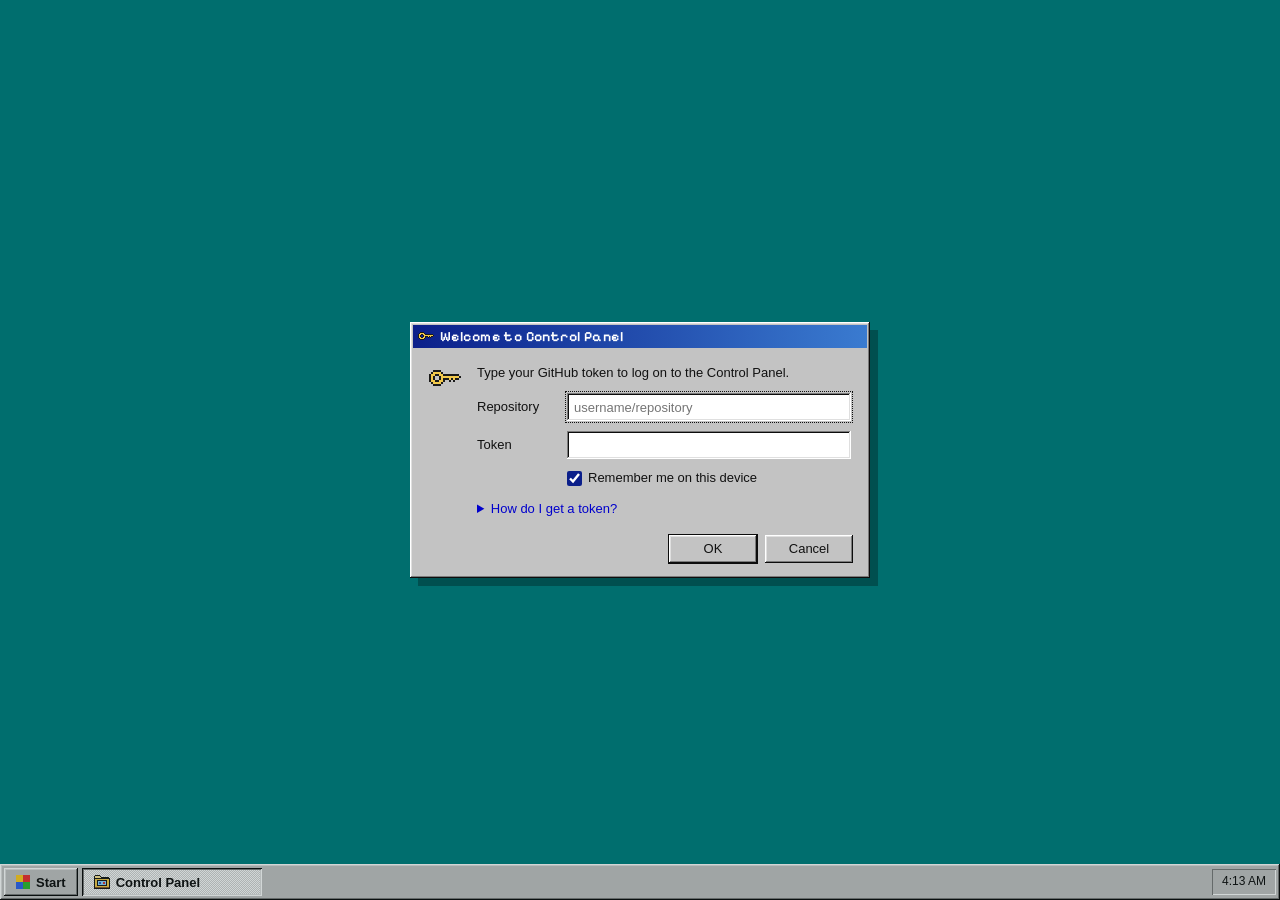
==== admin/index.html @ c82977e6 "admin page created" ====
<!doctype html>
<html lang="en">
<head>
  <meta charset="utf-8">
  <meta name="viewport" content="width=device-width, initial-scale=1, viewport-fit=cover">
  <meta name="robots" content="noindex, nofollow">
  <title>Control Panel</title>
  <link rel="preconnect" href="https://fonts.googleapis.com">
  <link rel="stylesheet" href="https://fonts.googleapis.com/css2?family=Pixelify+Sans:wght@400;600;700&family=VT323&display=swap">
  <link rel="stylesheet" href="admin.css">
</head>
<body>
<noscript>The Control Panel needs JavaScript.</noscript>
<script src="admin.js"></script>
</body>
</html>
---- admin/admin.css ----
/* Control Panel: same Win98 chrome as the site, on the classic teal desktop so it's obvious you're in edit mode. */
:root{
  --face:#c3c3c3; --hi:#ffffff; --shade:#7b7b7b; --dark:#0c0c0c;
  --title1:#0b1f8a; --title2:#3a7bd0; --off1:#7b7b7b; --off2:#b5b5b5;
  --ink:#111111; --paper:#ffffff; --muted:#4a4a4a; --link:#0000cc;
  --teal:#008080; --tip:#ffffe1; --bad:#b00000; --mat:#e9e4d6;
  --display:"Pixelify Sans","Courier New",monospace;
  --body:Tahoma,Verdana,"Segoe UI",sans-serif;
  --mono:"VT323","Courier New",monospace;
  --tb:36px;
  color-scheme:light;
}
*{box-sizing:border-box}
html,body{height:100%;overflow:hidden}
body{margin:0;background:var(--teal);color:var(--ink);font:13px/1.45 var(--body)}
a{color:var(--link)}
button,input,select{font-family:inherit}
:focus-visible{outline:1px dotted var(--ink);outline-offset:2px}
[hidden]{display:none!important}
canvas{image-rendering:pixelated}
code{font:16px/1 var(--mono);word-break:break-all}
.muted{color:var(--muted)}

/* bevels + buttons */
.out{background:var(--face);box-shadow:inset -1px -1px var(--dark),inset 1px 1px var(--hi),inset -2px -2px var(--shade),inset 2px 2px #dfdfdf}
.in{background:var(--paper);box-shadow:inset -1px -1px var(--hi),inset 1px 1px var(--shade),inset -2px -2px #dfdfdf,inset 2px 2px var(--dark)}
.btn{font:13px var(--body);color:var(--ink);border:0;padding:4px 12px;cursor:pointer;min-height:28px;display:inline-flex;align-items:center;justify-content:center;gap:6px;text-decoration:none;white-space:nowrap}
.btn canvas{width:16px;height:16px;flex:none}
.btn:active:not(:disabled),.btn[aria-pressed="true"]{box-shadow:inset 1px 1px var(--dark),inset -1px -1px var(--hi),inset 2px 2px var(--shade),inset -2px -2px #dfdfdf;background:#d4d4d4}
.btn[aria-pressed="true"]{background:repeating-conic-gradient(#d4d4d4 0 25%,#fff 0 50%) 0 0/2px 2px;font-weight:700}
.btn:disabled{color:#8a8a8a;text-shadow:1px 1px 0 var(--hi);cursor:default}
.btn:disabled canvas{opacity:.4;filter:grayscale(1)}
.btn.def{box-shadow:0 0 0 1px var(--dark),inset -1px -1px var(--dark),inset 1px 1px var(--hi),inset -2px -2px var(--shade),inset 2px 2px #dfdfdf}

/* window chrome */
.win{display:flex;flex-direction:column;padding:3px;min-width:0}
.bar{display:flex;align-items:center;gap:6px;padding:3px 3px 3px 5px;color:#fff;background:linear-gradient(90deg,var(--title1),var(--title2));user-select:none;flex:none}
.bar canvas{width:16px;height:16px;flex:none}
.bar h1{font:600 14px var(--display);margin:0;flex:1;letter-spacing:.03em;white-space:nowrap;overflow:hidden;text-overflow:ellipsis}
.ctl{width:22px;height:20px;padding:0;min-height:0;font:700 12px/1 var(--body)}
.menu{display:flex;gap:2px;padding:2px 4px;flex:none;user-select:none}
.mb{border:0;background:none;padding:3px 8px;font:13px var(--body);color:var(--ink);cursor:pointer}
.mb:hover,.mb[aria-expanded="true"]{background:var(--title1);color:#fff}
.tool{display:flex;align-items:center;gap:6px;padding:4px 6px;flex:none;border-top:1px solid var(--shade);box-shadow:inset 0 1px var(--hi)}
.tool .tb{padding:3px 10px}
#pubbtn:not(:disabled){font-weight:700}
#pubn{font-weight:700}
.addrlab{color:var(--muted);margin-left:8px}
.addr{flex:1;min-width:0;padding:4px 8px;white-space:nowrap;overflow:hidden;text-overflow:ellipsis}
.status{display:flex;gap:3px;padding:3px 2px 1px;font-size:12px;flex:none}
.status .st{padding:1px 8px;flex:1;min-width:0;box-shadow:inset 1px 1px var(--shade),inset -1px -1px var(--hi);white-space:nowrap;overflow:hidden;text-overflow:ellipsis}
.status .st.dirty{font-weight:700}
.status .grip{width:16px;box-shadow:inset 1px 1px var(--shade),inset -1px -1px var(--hi);
  background:linear-gradient(135deg,transparent 0 55%,var(--shade) 55% 60%,var(--hi) 60% 65%,transparent 65% 72%,var(--shade) 72% 77%,var(--hi) 77% 82%,transparent 82%)}

/* main window */
.main{position:fixed;top:14px;left:14px;right:14px;bottom:calc(var(--tb) + 14px);max-width:1180px;margin:0 auto;
  box-shadow:inset -1px -1px var(--dark),inset 1px 1px var(--hi),inset -2px -2px var(--shade),inset 2px 2px #dfdfdf,8px 8px 0 rgba(0,40,40,.45)}
.cp{flex:1;min-height:0;display:grid;grid-template-columns:230px minmax(0,1fr);margin:2px;gap:0}
.web{background:var(--paper);overflow:auto;padding:18px 16px;border-right:1px solid var(--shade);box-shadow:inset 1px 1px var(--shade)}
.web p{margin:0 0 10px}
.webhead{display:flex;flex-direction:column;gap:6px}
.webhead canvas.big{width:48px;height:48px}
.webhead h2{font:700 22px/1.1 var(--display);margin:0;color:var(--title1);overflow-wrap:anywhere}
.wline{border:0;height:2px;margin:10px 0 12px;background:linear-gradient(90deg,var(--title1),var(--title2) 45%,#fff2a8 75%,transparent)}
.websel{margin-top:14px;padding-top:10px;border-top:1px dotted #9a9a9a;overflow-wrap:anywhere}
.websel p{margin-top:8px}
.pane{position:relative;overflow:auto;min-height:0;overscroll-behavior:contain}
.pane:focus{outline:none}

/* control panel home */
.applets{display:grid;grid-template-columns:repeat(auto-fill,minmax(104px,1fr));gap:8px;padding:16px}
.applet{display:flex;flex-direction:column;align-items:center;gap:5px;border:0;background:none;padding:8px 4px;font:12px/1.25 var(--body);color:var(--ink);cursor:pointer;text-align:center}
.applet canvas.big{width:32px;height:32px}
.applet .al{padding:1px 3px}
.applet:hover .al,.applet:focus-visible .al{background:var(--title1);color:#fff;outline:1px dotted #fff}
.applet:focus-visible{outline:none}
.applet.soon{cursor:help}
.applet.soon canvas{opacity:.45;filter:grayscale(.7)}
.applet.soon .al{color:#6a6a6a}
.applet small{font:15px/1 var(--mono);color:#777}

/* list views */
.ltool{position:sticky;top:0;z-index:2;display:flex;align-items:center;gap:4px;padding:6px;background:var(--face);border-bottom:1px solid var(--shade);flex-wrap:wrap}
.ltool .btn{padding:3px 10px}
.ltool .sq{width:30px;padding:0}
.vsep{width:2px;height:22px;margin:0 3px;border-left:1px solid var(--shade);border-right:1px solid var(--hi)}
.count{margin-left:auto;color:var(--muted);padding:0 6px}
.tiles{display:grid;grid-template-columns:repeat(auto-fill,minmax(176px,1fr));gap:14px;padding:14px;align-items:start}
.tile{position:relative;display:flex;flex-direction:column;gap:0;padding:4px;border:0;cursor:pointer;text-align:left;color:var(--ink);font:13px/1.35 var(--body)}
.tile .mat{display:grid;place-items:center;padding:8px;background:var(--mat);aspect-ratio:4/3}
.tile .mat img{max-width:100%;max-height:100%;display:block;box-shadow:0 0 0 1px rgba(0,0,0,.35),2px 2px 0 rgba(0,0,0,.18);background:#fff}
.noimg{font:16px var(--mono);color:var(--muted)}
.tile .cap{display:flex;flex-direction:column;gap:2px;padding:7px 5px 4px;min-width:0}
.tile .cap b{font:600 14px/1.2 var(--display);overflow-wrap:anywhere}
.tile .cap small{font:16px/1.1 var(--mono);color:var(--muted)}
.tile[aria-selected="true"]{outline:2px solid var(--title1);outline-offset:1px}
.tile[aria-selected="true"] .cap b{background:var(--title1);color:#fff;padding:0 3px;align-self:flex-start}
.tile:focus-visible{outline:2px dotted var(--ink)}
.tile[aria-selected="true"]:focus-visible{outline:2px solid var(--title1)}
.chip{font:600 11px/1 var(--display);font-style:normal;padding:3px 5px;border:1px solid var(--ink);letter-spacing:.04em}
.chip.add{background:#7bf09a}.chip.edit{background:#ffd23f}
.tile .chip{position:absolute;top:8px;right:8px}
.tablewrap{overflow-x:auto}
.lv{border-collapse:collapse;width:100%;min-width:520px;font-variant-numeric:tabular-nums}
.lv th{text-align:left;font-weight:400;padding:4px 8px;background:var(--face);box-shadow:inset -1px -1px var(--shade),inset 1px 1px var(--hi);white-space:nowrap}
.lv td{padding:8px;border-bottom:1px dotted #9a9a9a;vertical-align:top}
.lv td:first-child{font:19px/1 var(--mono);white-space:nowrap;width:1%}
.lv td .chip{margin-left:8px;vertical-align:1px}
.lv tr{cursor:default}
.lv tbody tr:hover{background:#e8eefc}
.lv tr[aria-selected="true"],.lv tr[aria-selected="true"]:hover{background:var(--title1);color:#fff}
.lv tr:focus-visible{outline:1px dotted var(--ink);outline-offset:-2px}
.empty{display:flex;flex-direction:column;align-items:center;gap:10px;padding:56px 16px;text-align:center;color:var(--muted)}
.empty canvas.big{width:48px;height:48px;opacity:.75}
.dropov{display:none}
.pane.dropping .dropov{position:sticky;bottom:0;display:grid;place-items:center;height:0;overflow:visible}
.pane.dropping .dropov span{transform:translateY(-50vh);font:28px var(--mono);background:var(--tip);border:2px dashed var(--ink);padding:14px 22px;box-shadow:4px 4px 0 rgba(0,0,0,.25)}
.pane.dropping{box-shadow:inset 0 0 0 3px var(--title2)}

/* taskbar */
.task{position:fixed;left:0;right:0;bottom:0;display:flex;gap:4px;align-items:center;padding:3px 4px calc(3px + env(safe-area-inset-bottom,0px));z-index:50;height:calc(var(--tb) + env(safe-area-inset-bottom,0px))}
.start{font-weight:700;flex:none}
.start i{width:14px;height:14px;display:inline-block;background:conic-gradient(#e33 0 25%,#3b3 0 50%,#36e 0 75%,#fc2 0)}
.tabs{display:flex;gap:3px;flex:1;min-width:0}
.tabs .btn{flex:0 1 180px;min-width:44px;justify-content:flex-start;overflow:hidden;cursor:default}
.tabs .btn span{overflow:hidden;text-overflow:ellipsis}
.clock{padding:4px 10px;font-size:12px;box-shadow:inset 1px 1px var(--shade),inset -1px -1px var(--hi);white-space:nowrap;flex:none}

/* menus */
.popup{position:fixed;z-index:400;list-style:none;margin:0;padding:3px;min-width:220px}
.popup li button{display:flex;align-items:center;gap:10px;width:100%;border:0;background:none;padding:5px 14px 5px 6px;font:13px var(--body);color:var(--ink);cursor:pointer;text-align:left}
.popup li button:hover:not(:disabled),.popup li button:focus-visible{background:var(--title1);color:#fff;outline:none}
.popup li button:disabled{color:#8a8a8a;text-shadow:1px 1px 0 var(--hi);cursor:default}
.popup li button:disabled canvas{opacity:.4}
.popup canvas,.popup .noi{width:16px;height:16px;flex:none}
.popup .ml{flex:1}
.popup kbd{font:12px var(--body);color:inherit;opacity:.8}
.popup .sep{border-top:1px solid var(--shade);border-bottom:1px solid var(--hi);margin:3px 2px}
.startpop{padding-left:31px;min-width:230px}
.startpop::before{content:"Control Panel";position:absolute;left:3px;top:3px;bottom:3px;width:26px;background:linear-gradient(0deg,var(--title1),var(--title2));color:#fff;
  writing-mode:vertical-rl;transform:rotate(180deg);font:700 16px var(--display);padding:8px 0;letter-spacing:.04em;text-align:left}
.startpop li button canvas{width:24px;height:24px}

/* dialogs */
.modal{position:fixed;inset:0;z-index:300;display:grid;place-items:center;padding:16px;background:rgba(0,30,30,.18)}
.dlg{width:min(460px,100%);max-height:calc(100dvh - 32px);box-shadow:inset -1px -1px var(--dark),inset 1px 1px var(--hi),inset -2px -2px var(--shade),inset 2px 2px #dfdfdf,8px 8px 0 rgba(0,40,40,.45)}
.dlg.wide{width:min(720px,100%)}
.dlg.pubdlg{width:min(540px,100%)}
.dlg.noclose .bar .ctl{display:none}
.dbody{padding:16px 16px 6px;overflow:auto;min-height:0}
.dfoot{display:flex;justify-content:flex-end;gap:8px;padding:10px 14px 12px;flex:none}
.dfoot .btn{min-width:88px}
.msgrow{display:grid;grid-template-columns:auto minmax(0,1fr);gap:16px;align-items:start}
.msgrow canvas.big{width:32px;height:32px}
.msgrow p{margin:0 0 8px}
.steps{margin:4px 0 10px;padding-left:20px;display:flex;flex-direction:column;gap:5px}
.links{display:flex;flex-wrap:wrap;gap:6px 16px}

/* forms */
.form{display:grid;grid-template-columns:96px minmax(0,1fr);gap:10px 10px;align-items:center}
.fl{color:var(--ink);align-self:start;padding-top:5px}
.fl i{color:var(--bad);font-style:normal;margin-left:2px}
.fv{display:flex;flex-direction:column;gap:4px;min-width:0}
.fv small{font-size:12px}
.inp{font:13px var(--body);color:var(--ink);border:0;border-radius:0;padding:5px 7px;min-height:28px;width:100%;background:var(--paper);
  box-shadow:inset -1px -1px var(--hi),inset 1px 1px var(--shade),inset -2px -2px #dfdfdf,inset 2px 2px var(--dark)}
.inp:focus{outline:1px dotted var(--ink);outline-offset:1px}
.inp.yr{width:7ch;flex:none}
select.inp{appearance:none;-webkit-appearance:none;padding-right:26px;cursor:pointer;width:auto;min-width:96px;
  background:var(--paper) url("data:image/svg+xml,%3Csvg xmlns='http://www.w3.org/2000/svg' width='16' height='20'%3E%3Crect width='16' height='20' fill='%23c3c3c3'/%3E%3Cpath d='M0 19.5H15.5V0' fill='none' stroke='%230c0c0c'/%3E%3Cpath d='M.5 19V.5H15' fill='none' stroke='%23fff'/%3E%3Cpath d='M4 8h8l-4 4z' fill='%23111'/%3E%3C/svg%3E") no-repeat right 2px center/16px calc(100% - 4px)}
.pair{display:flex;gap:6px;align-items:center}
.inp.bad{box-shadow:inset 0 0 0 2px var(--bad)}
.ferr{color:var(--bad);font-size:12px;display:flex;gap:6px;align-items:flex-start;margin:0}
.ferr canvas{width:16px;height:16px;flex:none}
.places{display:flex;flex-wrap:wrap;gap:4px 14px}
.rad,.chk{display:inline-flex;align-items:center;gap:6px;cursor:pointer}
.rad canvas{width:20px;height:20px}
.rad input,.chk input{margin:0;accent-color:var(--title1);width:15px;height:15px}
.edit.withimg{display:grid;grid-template-columns:minmax(0,280px) minmax(0,1fr);gap:18px;align-items:start}
.imgcol{display:flex;flex-direction:column;gap:8px;min-width:0}
.drop{position:relative;display:grid;place-items:center;aspect-ratio:4/3;padding:10px;background:var(--mat);cursor:pointer;text-align:center;overflow:hidden}
.drop img{position:absolute;inset:10px;margin:auto;max-width:calc(100% - 20px);max-height:calc(100% - 20px);display:block;background:#fff;box-shadow:0 0 0 1px rgba(0,0,0,.35),3px 3px 0 rgba(0,0,0,.18)}
.drop .ph{display:flex;flex-direction:column;align-items:center;gap:8px;font:19px/1.15 var(--mono);color:var(--muted)}
.drop .ph canvas{width:32px;height:32px}
.drop u{color:var(--link)}
.drop.over{background:var(--tip);box-shadow:inset 0 0 0 2px var(--ink);outline:2px dashed var(--title1);outline-offset:-8px}
.drop .busy{display:flex;flex-direction:column;gap:8px;align-items:center;font:19px var(--mono);width:80%}
.imgbtns{display:flex;gap:6px}
.imgbtns .btn{flex:1}
.finfo{margin:0;font-size:12px;color:var(--muted);overflow-wrap:anywhere}
.finfo code{font-size:15px}
.finfo.bad{color:var(--bad);display:flex;gap:6px}
.finfo canvas{width:16px;height:16px;flex:none}
.how{margin-top:12px}
.how summary{cursor:pointer;color:var(--link)}
.how .steps{margin-top:8px}
.login .form{margin:10px 0 4px;grid-template-columns:80px minmax(0,1fr)}
.login .msgrow>div>.ferr{margin-top:10px}

/* publish */
.pub p{margin:0 0 12px}
.grp{border:1px solid var(--shade);box-shadow:1px 1px 0 var(--hi),inset 1px 1px 0 var(--hi);padding:8px 12px 10px;margin:0 0 12px;min-width:0}
.grp legend{padding:0 4px}
.chg,.files{margin:0;padding-left:18px;display:flex;flex-direction:column;gap:3px;overflow-wrap:anywhere}
.files{list-style:none;padding:0}
.files li{display:flex;gap:6px;align-items:center;flex-wrap:wrap}
.files canvas{width:16px;height:16px}
.grp .chk{display:flex;margin:3px 0;overflow-wrap:anywhere}
.msgl{display:block;margin:0 0 4px}
.pprog{margin-top:14px}
.pstep{margin:0 0 6px;font-size:12px}
.perr{margin-top:12px}
.prog{height:22px;padding:3px;overflow:hidden}
.prog i{display:block;height:100%;width:0;background:repeating-linear-gradient(90deg,var(--title1) 0 9px,transparent 9px 11px);transition:width .35s}
.prog.marquee i{width:34%;animation:slide 1.3s linear infinite}
@keyframes slide{from{transform:translateX(-110%)}to{transform:translateX(310%)}}
@media (prefers-reduced-motion:reduce){ .prog.marquee i{animation:none;width:100%} .prog i{transition:none} }

/* small screens: one full-screen window, details panel hidden */
@media (max-width:760px){
  .main{inset:0 0 calc(var(--tb) + env(safe-area-inset-bottom,0px)) 0;box-shadow:none}
  .cp{grid-template-columns:minmax(0,1fr)}
  .web{display:none}
  .addrlab{display:none}
  .tiles{grid-template-columns:repeat(auto-fill,minmax(140px,1fr));gap:10px;padding:10px}
  .lv{min-width:0}
  .lv th:nth-child(n+3),.lv td:nth-child(n+3){display:none}
  .modal{padding:0;align-items:end}
  .dlg,.dlg.wide,.dlg.pubdlg{width:100%;max-height:100dvh}
  .edit.withimg{grid-template-columns:minmax(0,1fr)}
  .drop{aspect-ratio:16/10}
  .form,.login .form{grid-template-columns:minmax(0,1fr);gap:4px}
  .form .fv{margin-bottom:8px}
  .form>span:empty{display:none}
  .fl{padding-top:0}
  .clock{display:none}
}
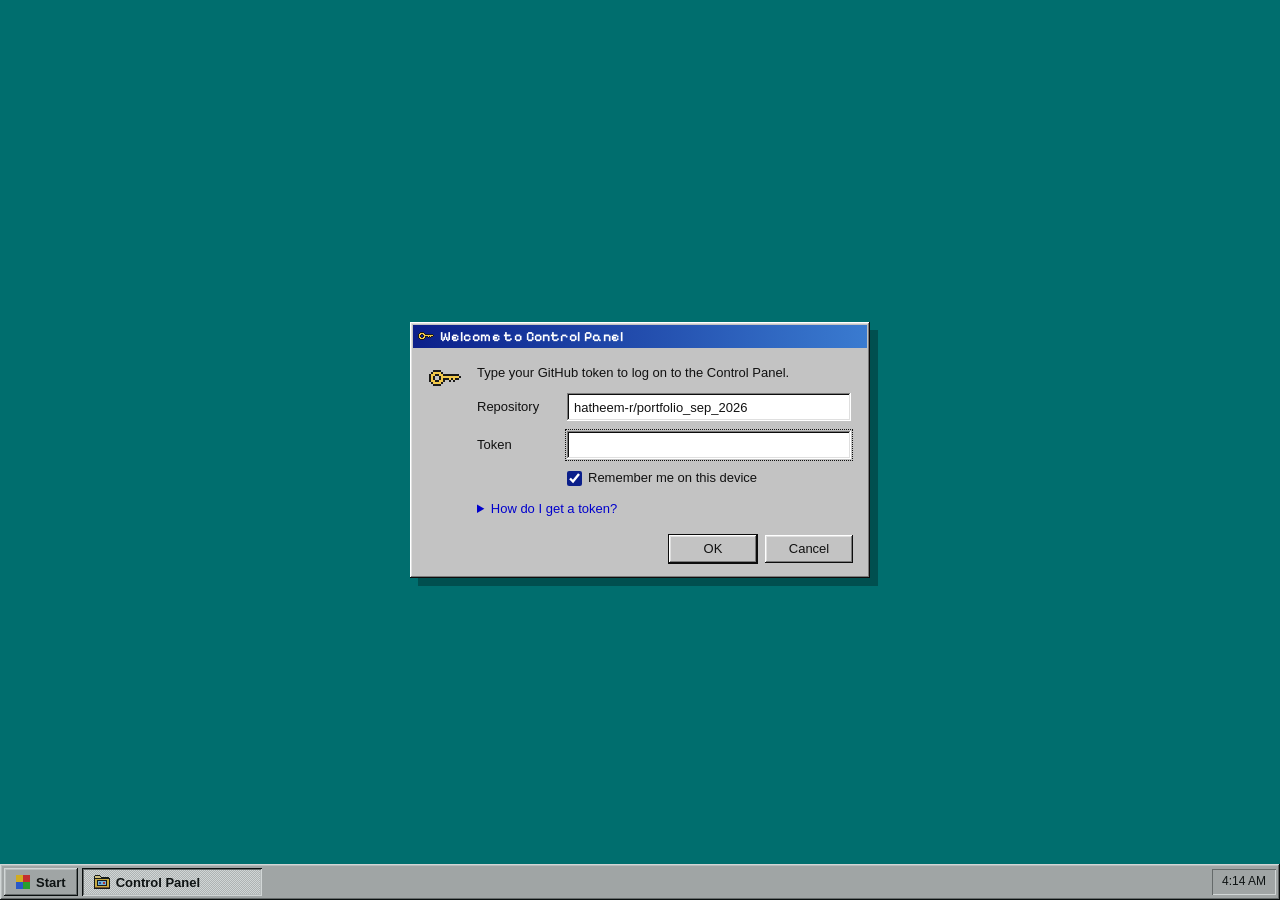
==== commit 954ac07a: "admin page polished" ====
--- a/admin/index.html
+++ b/admin/index.html
@@ -4,13 +4,15 @@
   <meta charset="utf-8">
   <meta name="viewport" content="width=device-width, initial-scale=1, viewport-fit=cover">
   <meta name="robots" content="noindex, nofollow">
+  <script>/* /admin → /admin/ so the site paths in admin.js (../) resolve the same way every time */
+    if(!/\/$|\.html$/.test(location.pathname)) location.replace(location.pathname+"/"+location.search+location.hash);</script>
   <title>Control Panel</title>
   <link rel="preconnect" href="https://fonts.googleapis.com">
   <link rel="stylesheet" href="https://fonts.googleapis.com/css2?family=Pixelify+Sans:wght@400;600;700&family=VT323&display=swap">
-  <link rel="stylesheet" href="admin.css">
+  <link rel="stylesheet" href="/admin/admin.css">
 </head>
 <body>
 <noscript>The Control Panel needs JavaScript.</noscript>
-<script src="admin.js"></script>
+<script src="/admin/admin.js"></script>
 </body>
 </html>
